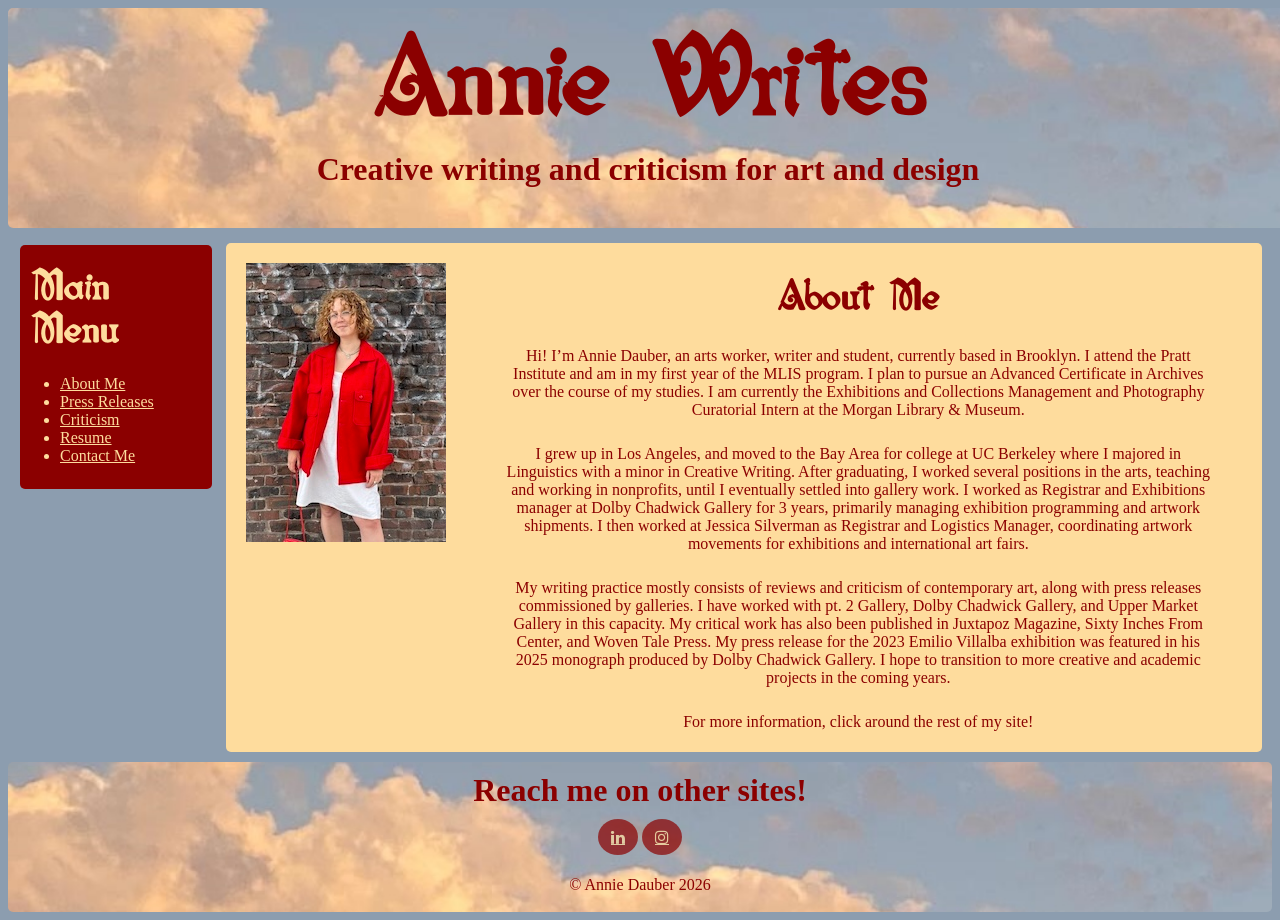
==== webbasicsproject/index.html @ 36d341f3 "Add files via upload" ====
<!DOCTYPE html>
    <html lang="en">
        <head> 
            <meta charset="UTF-8">
            <meta name="viewport" content="width=device-width, initial-scale=1.0">
            <title>index</title>
            <link rel="stylesheet" href="stylesheet.css">
        </head>
<body>
    <a href="index.html"><div id="header">
    <h1>Annie Writes</h1> 
    <h3> Creative writing and criticism for art and design</h3></div></a>
<div id="leftnav"> <h2>Main Menu</h2>
    <ul><li><a href="index.html">About Me</a></li>
        <li><a href="pressreleases.html">Press Releases</a></li>
        <li><a href="criticism.html">Criticism</a></li>
        <li><a href="resume.html">Resume</a></li>
        <li><a href="mailto:adauber@pratt.edu">Contact Me</a></li></ul>
</div>
<div id="bodytext">
    <div class="leftbodyimage"><img src="images/me.jpeg" alt="photo of the website creator"></div>
    <div class="rightbodytext"><h2>About Me</h2>
        <p>Hi! I’m Annie Dauber, an arts worker, writer and student, currently based in Brooklyn. 
            I attend the Pratt Institute and am in my first year of the MLIS program. 
            I plan to pursue an Advanced Certificate in Archives over the course of my studies. 
            I am currently the Exhibitions and Collections Management and Photography Curatorial Intern at the Morgan Library & Museum. </p>
        <p>I grew up in Los Angeles, and moved to the Bay Area for college at UC Berkeley where I majored in Linguistics with a minor in Creative Writing. 
            After graduating, I worked several positions in the arts, teaching and working in nonprofits, until I eventually settled into gallery work. 
            I worked as Registrar and Exhibitions manager at Dolby Chadwick Gallery for 3 years, primarily managing exhibition programming and artwork shipments. 
            I then worked at Jessica Silverman as Registrar and Logistics Manager, coordinating artwork movements for exhibitions and international art fairs. </p>
        <p> My writing practice mostly consists of reviews and criticism of contemporary art, along with press releases commissioned by galleries. 
            I have worked with pt. 2 Gallery, Dolby Chadwick Gallery, and Upper Market Gallery in this capacity. 
        My critical work has also been published in Juxtapoz Magazine, Sixty Inches From Center, and Woven Tale Press. 
        My press release for the 2023 Emilio Villalba exhibition was featured in his 2025 monograph produced by Dolby Chadwick Gallery. 
        I hope to transition to more creative and academic projects in the coming years. </p>
        <p>For more information, click around the rest of my site!</p></div></div>

<div id="clearfix"></div>

    <div id="footer">
        <h3>Reach me on other sites!</h3>
        <link rel="stylesheet" href="https://cdnjs.cloudflare.com/ajax/libs/font-awesome/4.7.0/css/font-awesome.min.css">
<a href="https://www.linkedin.com/in/annie-dauber-39ba14144/" class="fa fa-linkedin"></a>
<a href="https://www.instagram.com/racer__five/" class="fa fa-instagram"></a>
<p>© Annie Dauber 2026</p>
    </div>
</body>
</html>
---- webbasicsproject/stylesheet.css ----
#header{width:100%;
    text-align:center;
    border-radius:5px;
    background-image: url('images/header.jpeg');
    background-size:100%;
    background-position: center;
    background-repeat: no-repeat;
    color: darkred;
    position: fixed;
    height:220px;
z-index: 100}

#leftnav{text-align:left; border-radius:5px;
    background-color: darkred; color: #fedc9d; 
    width:15%; 
    height:auto; 
    float:left; 
    margin-left: 10px; margin-top: 10px; margin-bottom: 10px; margin-right: 10px;
    position: fixed;
    z-index: 1;
    top: 235px;
    left: 10px;
    overflow-x: hidden;
    padding: 8px 0;}

#bodytext{text-align:center; border-radius:5px; position:relative; z-index: 3; height:fit-content;
    background-color: #fedc9d; color:darkred; width:82%; float:right; margin-left: 10px; margin-top: 235px; margin-bottom: 10px; margin-right: 10px;}

.leftbodyimage{
    position:absolute;
    top:10px;
    left:10px;
    padding:10px;
    height:200px;
    width:150px;
    color:darkred;
}

.rightbodytext{
    position:relative;
    top: 10px;
    left: 260px; 
    padding:10px;
    color:darkred;
    width: 70%;  
  max-height: 100%;  
  overflow: hidden;
}

.leftbodytext{
    position:relative;
    top: 10px;
    left: 10px; 
    padding:10px;
    color:darkred;
    width: 90%;  
  max-height: 100%;  
  text-align:left;
}

.texttable{border-style:dotted; border-color:#8c9daf; border-width: 5px; border-radius: 5px; padding: 10px; border-collapse:collapse;
    td:nth-child(1){
    background-color: darkred;
    text-align: center;
    color:#8c9daf;
    border-radius:5px;
    border-color:#8c9daf;
    border-width:5px;
    border-style:dotted; 
    padding: 10px;
    }
   
    td:nth-child(2){
    color: darkred;
    border-color:#8c9daf;
    border-radius:5px;
    border-width:5px;
    border-style:dotted;
    padding: 10px;
    }}

.imagetable{border-style:dotted; border-color:#8c9daf; border-width: 5px; border-radius: 5px; padding: 10px; border-collapse:collapse;
    td:nth-child(1){
    text-align: center;
    color:#8c9daf;
    border-radius:5px;
    border-color:#8c9daf;
    border-width:5px;
    border-style:dotted; 
    padding: 10px;
    }
   
    td:nth-child(2){
    color: darkred;
    border-color:#8c9daf;
    border-radius:5px;
    border-width:5px;
    border-style:dotted;
    padding: 10px;
    }}

#clearfix {clear:both;}

#footer{width:100%; text-align:center; 
    background-image: url('images/header.jpeg');
    background-size:100%;
    background-position: center;
    background-repeat: no-repeat;
    color: darkred; 
    border-radius: 5px;
    min-height:150px; 
    position:relative;
    z-index: 1}

@font-face{font-family: whimsical; src: url(fonts/Whimsical.otf);}
@font-face{font-family:recoleta; src: url(fonts/recoleta.otf)}
    
h1{font-family: whimsical; font-size:8rem; margin:0; padding: 10px}
h2{font-family: whimsical; font-size:3rem; margin:0; padding: 10px}
h3{font-family: Georgia; font-size:2rem; margin:0; padding: 10px}
h4{font-family:whimsical; font-size:2rem; margin:0; padding:10px}
h5{font-family:Georgia; font-size:medium; margin:0; padding:10px}

body{background-color: #8c9daf; font-family:Georgia;}
p{padding:5px}
.fa {
  padding: 10px;
  font-size: 30px;
  width: 20px;
  text-align: center;
  border-radius: 50%;
  color: darkred;
  background-color: darkred;
  opacity:0.7;
}

a:link {
  color: #fedc9d}

a:visited {
  color: #fedc9d
}

a:hover {
  color: #8c9daf
}
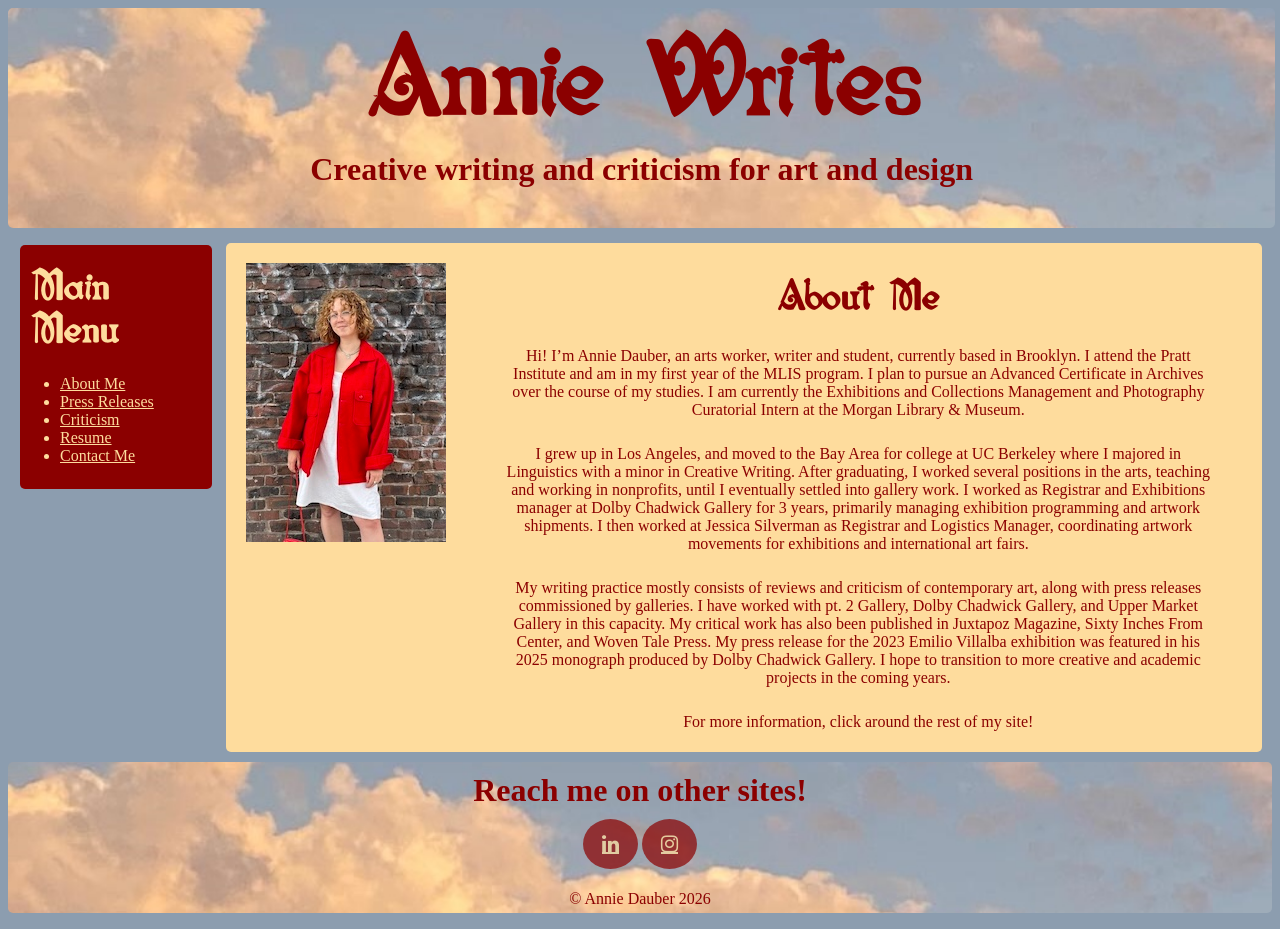
==== commit 4576d7cb: "Add files via upload" ====
--- a/webbasicsproject/index.html
+++ b/webbasicsproject/index.html
@@ -9,8 +9,8 @@
 <body>
     <a href="index.html"><div id="header">
     <h1>Annie Writes</h1> 
-    <h3> Creative writing and criticism for art and design</h3></div></a>
-<div id="leftnav"> <h2>Main Menu</h2>
+    <h2> Creative writing and criticism for art and design</h2></div></a>
+<div id="leftnav"> <h3>Main Menu</h3>
     <ul><li><a href="index.html">About Me</a></li>
         <li><a href="pressreleases.html">Press Releases</a></li>
         <li><a href="criticism.html">Criticism</a></li>
@@ -19,7 +19,7 @@
 </div>
 <div id="bodytext">
     <div class="leftbodyimage"><img src="images/me.jpeg" alt="photo of the website creator"></div>
-    <div class="rightbodytext"><h2>About Me</h2>
+    <div class="rightbodytext"><h3>About Me</h3>
         <p>Hi! I’m Annie Dauber, an arts worker, writer and student, currently based in Brooklyn. 
             I attend the Pratt Institute and am in my first year of the MLIS program. 
             I plan to pursue an Advanced Certificate in Archives over the course of my studies. 
@@ -30,16 +30,15 @@
             I then worked at Jessica Silverman as Registrar and Logistics Manager, coordinating artwork movements for exhibitions and international art fairs. </p>
         <p> My writing practice mostly consists of reviews and criticism of contemporary art, along with press releases commissioned by galleries. 
             I have worked with pt. 2 Gallery, Dolby Chadwick Gallery, and Upper Market Gallery in this capacity. 
-        My critical work has also been published in Juxtapoz Magazine, Sixty Inches From Center, and Woven Tale Press. 
-        My press release for the 2023 Emilio Villalba exhibition was featured in his 2025 monograph produced by Dolby Chadwick Gallery. 
-        I hope to transition to more creative and academic projects in the coming years. </p>
+            My critical work has also been published in Juxtapoz Magazine, Sixty Inches From Center, and Woven Tale Press. 
+            My press release for the 2023 Emilio Villalba exhibition was featured in his 2025 monograph produced by Dolby Chadwick Gallery. 
+            I hope to transition to more creative and academic projects in the coming years. </p>
         <p>For more information, click around the rest of my site!</p></div></div>
 
 <div id="clearfix"></div>
 
     <div id="footer">
-        <h3>Reach me on other sites!</h3>
-        <link rel="stylesheet" href="https://cdnjs.cloudflare.com/ajax/libs/font-awesome/4.7.0/css/font-awesome.min.css">
+        <h2>Reach me on other sites!</h2>
 <a href="https://www.linkedin.com/in/annie-dauber-39ba14144/" class="fa fa-linkedin"></a>
 <a href="https://www.instagram.com/racer__five/" class="fa fa-instagram"></a>
 <p>© Annie Dauber 2026</p>
